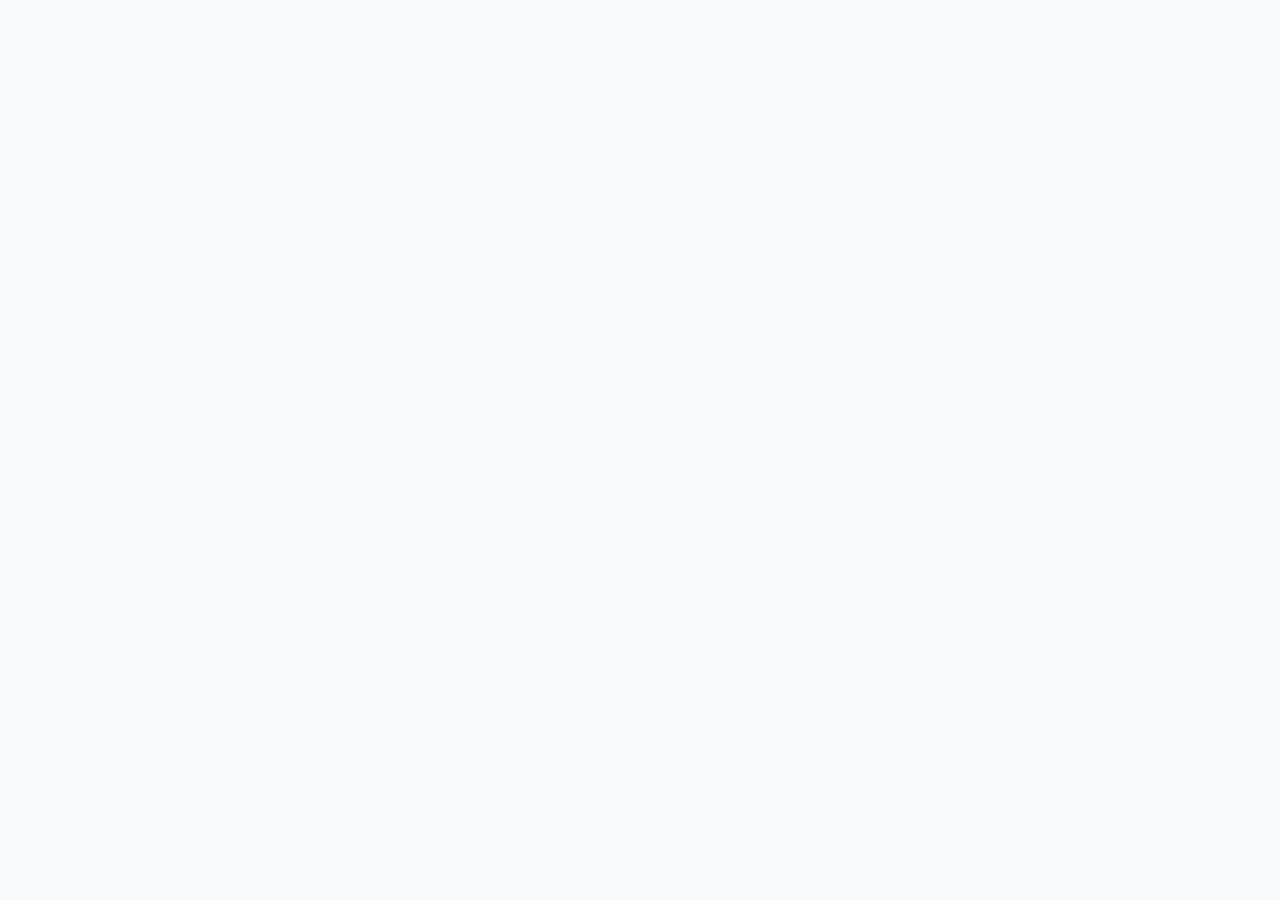
==== jobs.html @ 0606c5ba "Added content to Index and Skills pages." ====
<!DOCTYPE html>
<html lang="en">
<head>
    <meta charset="UTF-8">
    <meta name="viewport" content="width=
    , initial-scale=1.0">
    <title>SkillPath - Job Board</title>
    <link rel="stylesheet" href="./css/reset.css">
    <link rel="stylesheet" href="./css/styles.css">
</head>
<body>
    
</body>
</html>
---- css/styles.css ----
/* Base page styling */
:root {
    --bg: #f8fafc;
    --text: #1f2937;
    --muted: #4b5563;
    --brand: #0f766e;
    --brand-dark: #115e59;
    --white: #fff;
}

[data-theme="dark"] {
    --bg: #0b1220;
    --text: #e2e8f0;
    --muted: #cbd5e1;
    --brand: #9ed0d3;
    --brand-dark: #82b8bb;
    --white: #111827;
}

@media (prefers-color-scheme: dark) {
    :root:not([data-theme="light"]) {
        --bg: #0b1220;
        --text: #e2e8f0;
        --muted: #cbd5e1;
        --brand: #9ed0d3;
        --brand-dark: #82b8bb;
        --white: #111827;
    }
}

html, body {
    margin: 0;
    padding: 0;
    font-family: "Segoe UI", Roboto, "Helvetica Neue", Helvetica, Arial, sans-serif;
    color: var(--text);
    background: var(--bg);
}

.container {
    width: min(1100px, 90%);
    margin: 0 auto;
}

.site-header {
    background: var(--white);
    border-bottom: 1px solid #e5e7eb;
    position: sticky;
    top: 0;
    z-index: 10;
}

.header-inner {
    display: flex;
    align-items: center;
    justify-content: space-between;
    padding: 1rem 0;
}

.logo {
    font-size: 1.35rem;
    font-weight: 700;
    color: var(--brand);
    text-decoration: none;
}

.main-nav a {
    margin-left: 1rem;
    color: var(--muted);
    text-decoration: none;
    font-weight: 500;
}

.main-nav a:hover {
    color: var(--text);
}

.btn-primary,
.btn-secondary {
    display: inline-block;
    padding: 0.65rem 1rem;
    border-radius: 0.5rem;
    font-weight: 600;
    text-decoration: none;
    transition: background-color 0.2s ease, opacity 0.2s ease;
}

.btn-primary {
    background: var(--brand);
    color: var(--white);
}

.btn-primary:hover {
    background: var(--brand-dark);
}

.btn-secondary {
    background: rgba(15, 118, 110, 0.1);
    color: var(--brand-dark);
}

.btn-secondary:hover {
    opacity: 0.85;
}

.hero {
    background: linear-gradient(125deg, #ecfeff 0%, #e0f2fe 100%);
    padding: 4rem 0;
}

.hero-content h1 {
    margin-top: 0;
    font-size: clamp(2rem, 4.5vw, 3rem);
    line-height: 1.1;
    color: #0f172a;
}

.hero-content p {
    max-width: 650px;
    margin: 1rem 0 1.6rem;
    color: var(--muted);
    font-size: 1.1rem;
}

.hero-actions a + a {
    margin-left: 0.75rem;
}

.features,
.about {
    padding: 3rem 0;
    background: var(--white);
}

.features h2,
.about h2 {
    margin-top: 0;
    font-size: 1.9rem;
    color: #0f172a;
}

.feature-grid {
    margin-top: 1.5rem;
    display: grid;
    gap: 1rem;
    grid-template-columns: repeat(auto-fit, minmax(220px, 1fr));
}

.feature-card {
    background: #f8fafc;
    border: 1px solid #e5e7eb;
    border-radius: 0.7rem;
    padding: 1.2rem;
}

.feature-card h3 {
    margin: 0 0 0.65rem;
}

.feature-card p {
    margin: 0;
    color: var(--muted);
}

.about p,
.about ul {
    line-height: 1.7;
    color: var(--muted);
}

.about ul {
    margin: 1rem 0 0;
    padding-left: 1.3rem;
}

.about li {
    margin-bottom: 0.45rem;
}

.skills-page h1 {
    margin-top: 0;
}

.skills-page p {
    margin-bottom: 1.5rem;
    color: var(--muted);
}

.overall-progress {
    margin-bottom: 1.5rem;
}

.overall-title {
    margin-bottom: 0.45rem;
    font-weight: 700;
}

.progress-track {
    position: relative;
    background: #e5e7eb;
    border-radius: 999px;
    height: 1rem;
    overflow: hidden;
}

.progress-bar {
    height: 100%;
    transition: width 0.3s ease, background-color 0.3s ease;
}

.progress-low {
    background: #dc2626; /* red */
}

.progress-mid {
    background: #f59e0b; /* yellow */
}

.progress-high {
    background: #16a34a; /* green */
}

.range-output {
    margin-bottom: 1rem;
    color: var(--muted);
}

.skill-form {
    display: grid;
    gap: 0.8rem;
    margin-bottom: 1.5rem;
    background: var(--white);
    border: 1px solid #d1d5db;
    border-radius: 0.75rem;
    padding: 1rem;
}

.skill-form label {
    display: grid;
    gap: 0.35rem;
    font-weight: 600;
}

.skill-form input[type="text"],
.skill-form input[type="range"] {
    width: 100%;
}

.skills-list {
    display: grid;
    gap: 0.9rem;
}

.skill-card {
    background: var(--white);
    border: 1px solid #e5e7eb;
    border-radius: 0.75rem;
    padding: 1rem;
}

.skill-header {
    display: flex;
    align-items: center;
    justify-content: space-between;
    margin-bottom: 0.8rem;
}

.skill-header h3 {
    margin: 0;
    font-size: 1.1rem;
}

.skill-actions button {
    margin-left: 0.5rem;
}

.skill-progress-line {
    display: flex;
    align-items: center;
    gap: 0.75rem;
}

.skill-progress-line .progress-track {
    flex-grow: 1;
    height: 0.75rem;
}

.site-footer {
    background: #111827;
    color: #e5e7eb;
    padding: 1.2rem 0;
    text-align: center;
}

.site-footer a {
    color: #a5f3fc;
    text-decoration: none;
}

/* Mobile-first base layout */
.header-inner {
    flex-direction: column;
    align-items: start;
    gap: 0.8rem;
}

.main-nav a {
    margin-left: 0;
    margin-right: 0.8rem;
}

.hero {
    padding: 3rem 0;
}

@media (min-width: 781px) {
    .header-inner {
        flex-direction: row;
        align-items: center;
        justify-content: space-between;
        gap: 0;
    }

    .main-nav a {
        margin-left: 1rem;
        margin-right: 0;
    }

    .hero {
        padding: 4rem 0;
    }
}
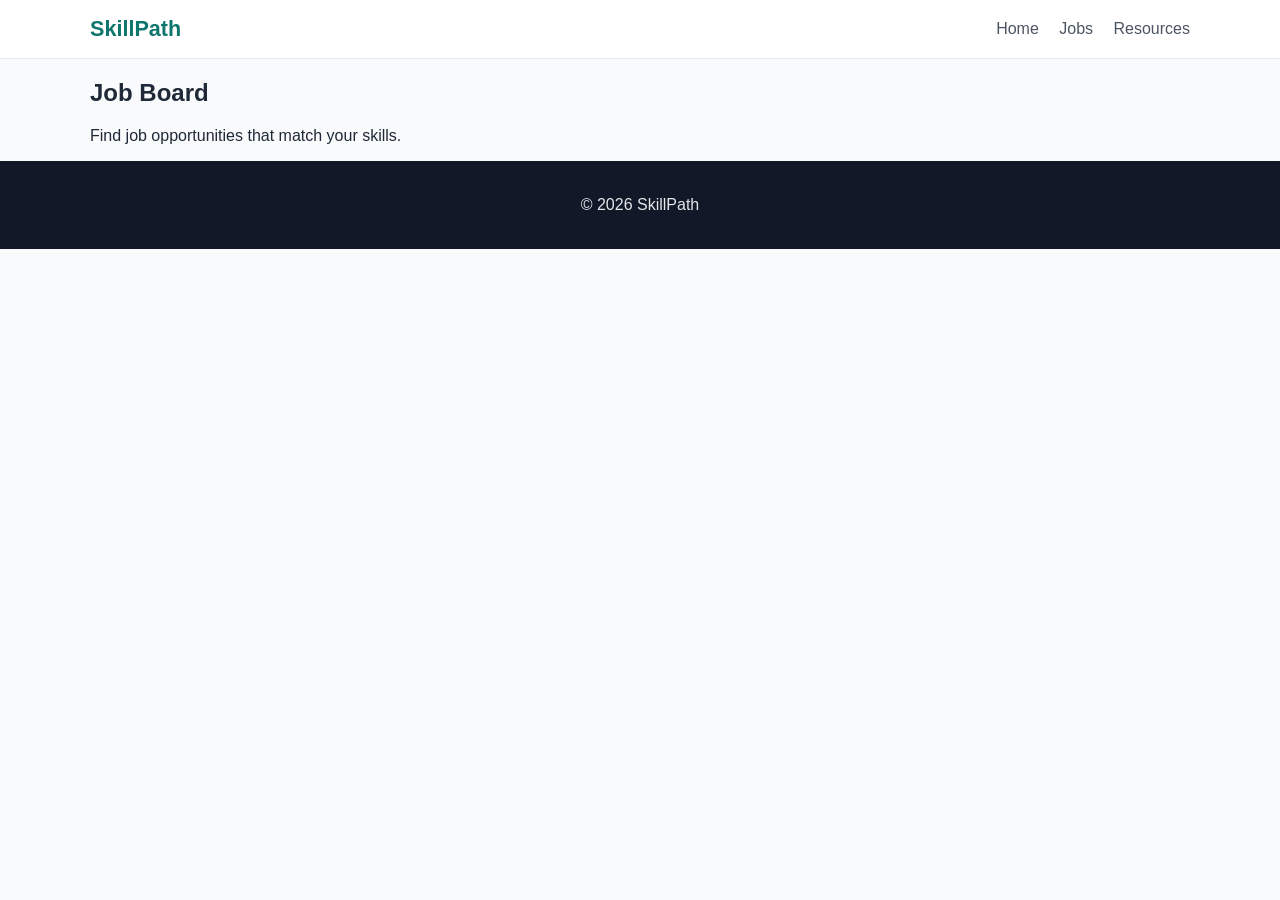
==== commit c8bedcfe: "Added header and footer to the Jobs page for future use." ====
--- a/jobs.html
+++ b/jobs.html
@@ -2,13 +2,35 @@
 <html lang="en">
 <head>
     <meta charset="UTF-8">
-    <meta name="viewport" content="width=
-    , initial-scale=1.0">
+    <meta name="viewport" content="width=device-width, initial-scale=1.0">
     <title>SkillPath - Job Board</title>
     <link rel="stylesheet" href="./css/reset.css">
     <link rel="stylesheet" href="./css/styles.css">
 </head>
 <body>
-    
+    <header class="site-header">
+        <div class="container header-inner">
+            <a href="index.html" class="logo">SkillPath</a>
+            <nav class="main-nav">
+                <a href="index.html">Home</a>
+                <a href="jobs.html">Jobs</a>
+                <a href="resources.html">Resources</a>
+            </nav>
+        </div>
+    </header>
+
+    <main>
+        <section class="jobs-page container">
+            <h1>Job Board</h1>
+            <p>Find job opportunities that match your skills.</p>
+            <!-- Job listings will go here -->
+        </section>
+    </main>
+
+    <footer class="site-footer">
+        <div class="container">
+            <p>&copy; 2026 SkillPath</p>
+        </div>
+    </footer>
 </body>
 </html>
--- a/css/styles.css
+++ b/css/styles.css
@@ -185,13 +185,40 @@
     color: var(--muted);
 }
 
-.overall-progress {
-    margin-bottom: 1.5rem;
-}
-
-.overall-title {
-    margin-bottom: 0.45rem;
-    font-weight: 700;
+.resources-results h2,
+.resources-results h3 {
+    margin-top: 1.2rem;
+    margin-bottom: 0.6rem;
+}
+
+.resource-grid {
+    display: grid;
+    grid-template-columns: repeat(auto-fill, minmax(220px, 1fr));
+    gap: 0.85rem;
+    margin-top: 1rem;
+}
+
+.resource-card {
+    background: var(--white);
+    border: 1px solid #e5e7eb;
+    border-radius: 0.65rem;
+    padding: 0.95rem;
+    box-shadow: 0 1px 2px rgba(15, 23, 42, 0.07);
+}
+
+.resource-card h4 {
+    margin: 0 0 0.5rem;
+    font-size: 1rem;
+    color: #0f172a;
+}
+
+.resource-card p {
+    margin: 0.4rem 0;
+}
+
+.resource-card .btn-secondary {
+    font-size: 0.85rem;
+    padding: 0.45rem 0.7rem;
 }
 
 .progress-track {
@@ -329,3 +356,59 @@
         padding: 4rem 0;
     }
 }
+
+.resources-page h1 {
+    margin-top: 0;
+}
+
+.resources-page p {
+    margin-bottom: 1.5rem;
+    color: var(--muted);
+}
+
+.resource-form {
+    display: grid;
+    gap: 0.8rem;
+    margin-bottom: 1.5rem;
+    background: var(--white);
+    border: 1px solid #d1d5db;
+    border-radius: 0.75rem;
+    padding: 1rem;
+}
+
+.resource-form label {
+    font-weight: 600;
+}
+
+.resource-form select,
+.resource-form button {
+    width: 100%;
+}
+
+.resources-results {
+    background: var(--white);
+    border: 1px solid #e5e7eb;
+    border-radius: 0.75rem;
+    padding: 1rem;
+}
+
+.resources-results h2 {
+    margin-top: 0;
+}
+
+.resources-results ul {
+    padding-left: 1.3rem;
+}
+
+.resources-results li {
+    margin-bottom: 0.5rem;
+}
+
+.resources-results a {
+    color: var(--brand);
+    text-decoration: none;
+}
+
+.resources-results a:hover {
+    text-decoration: underline;
+}
